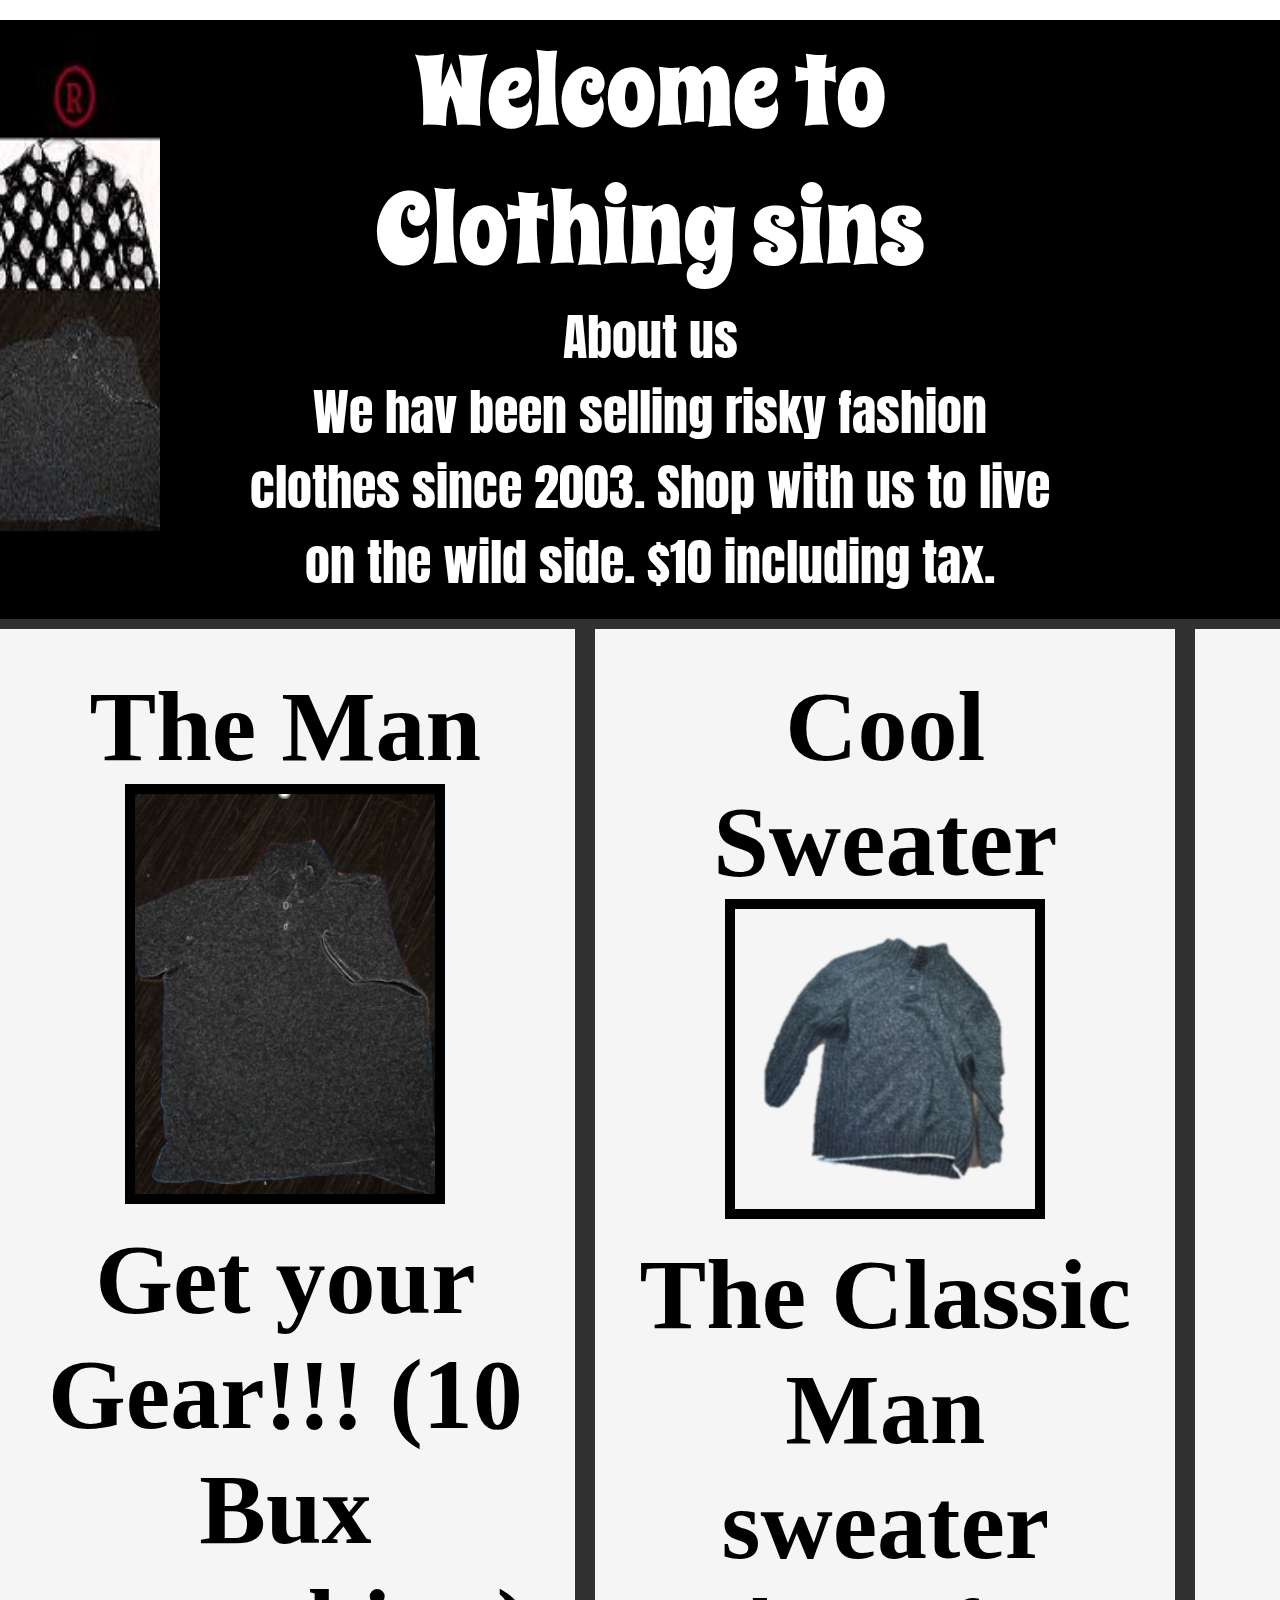
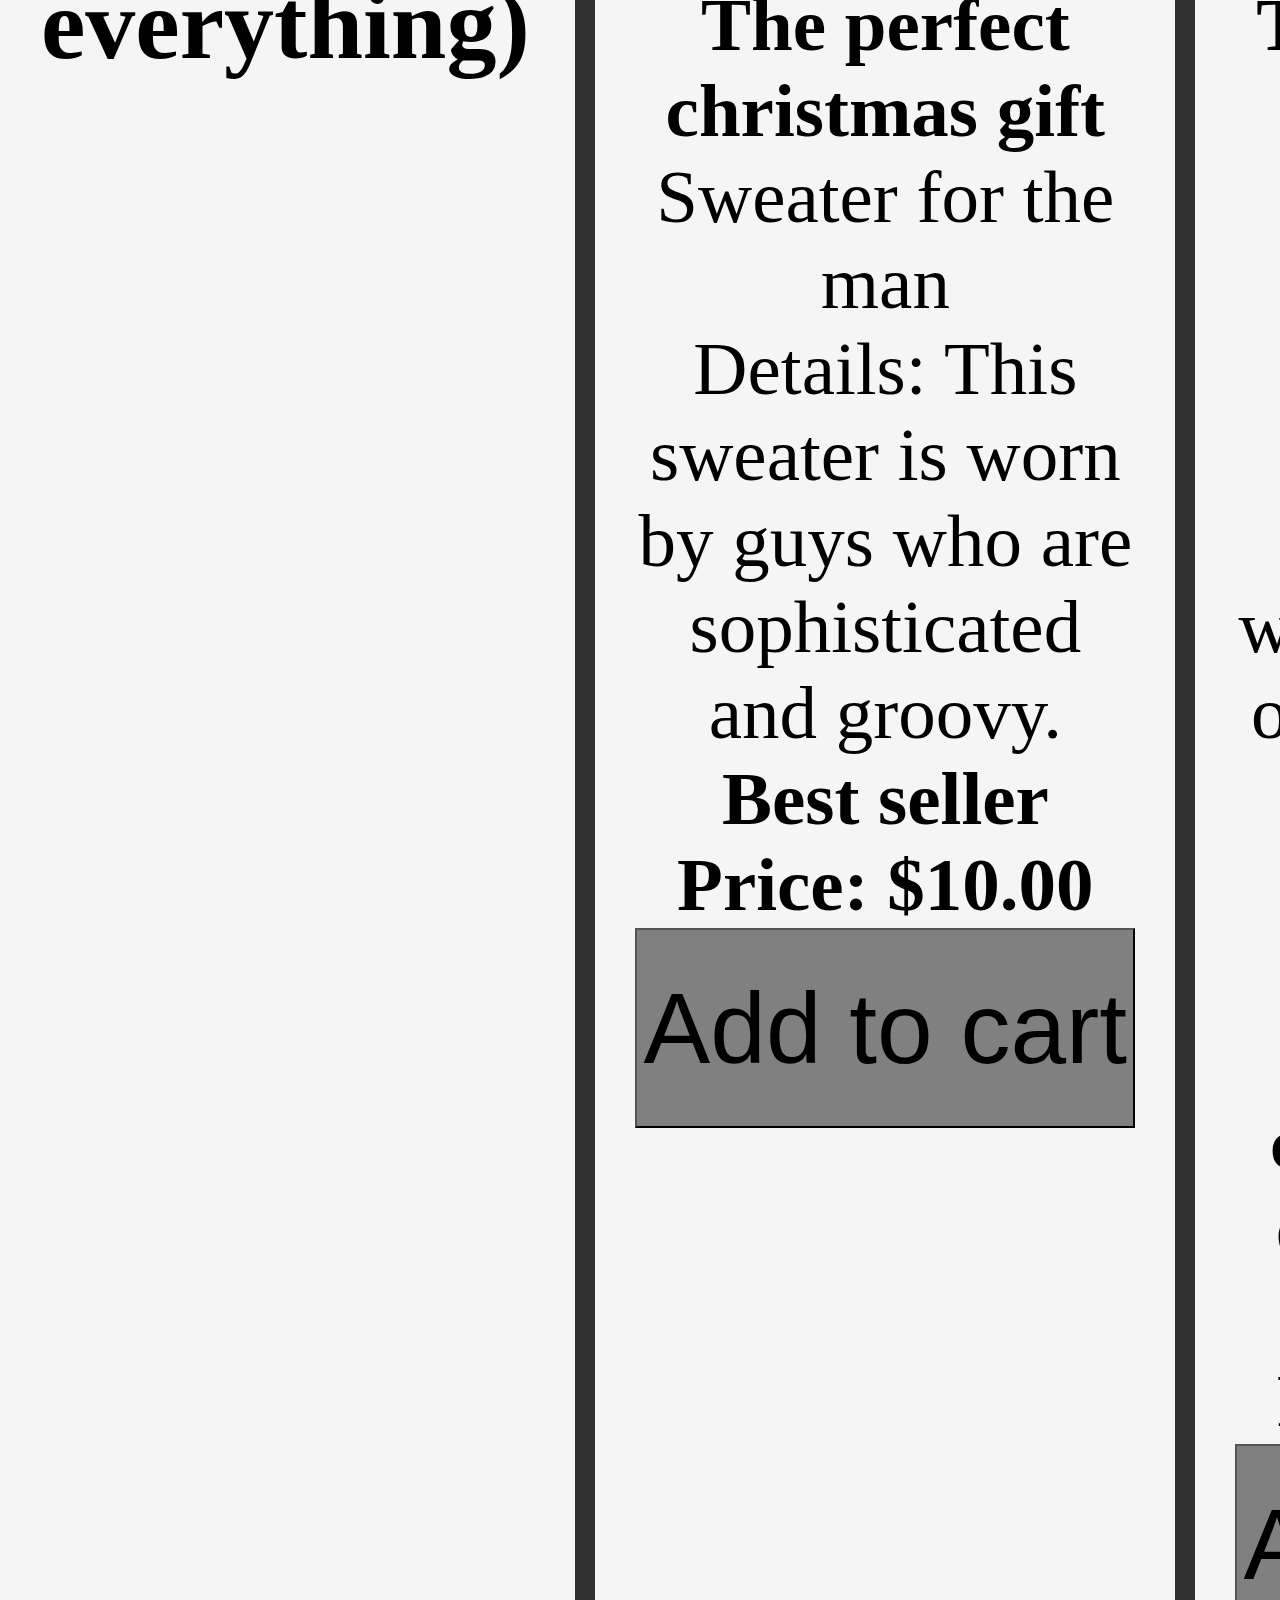
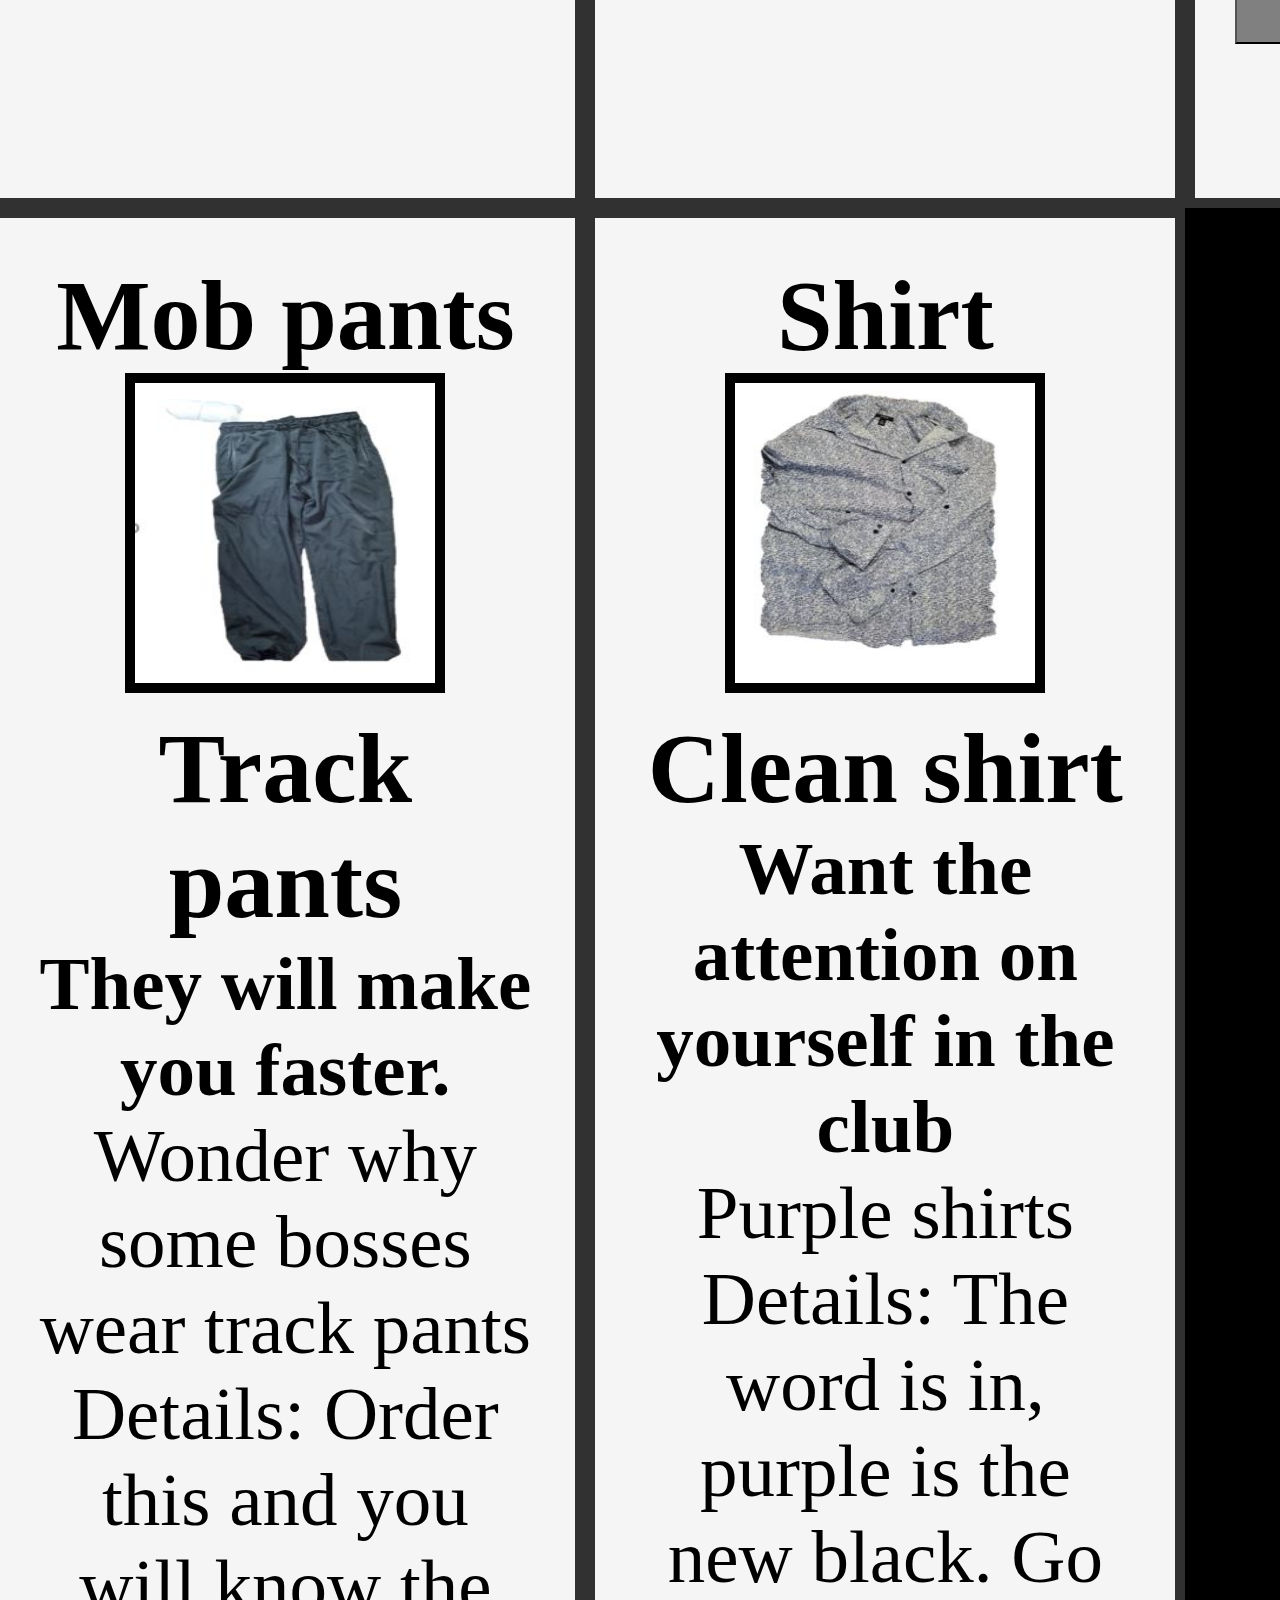
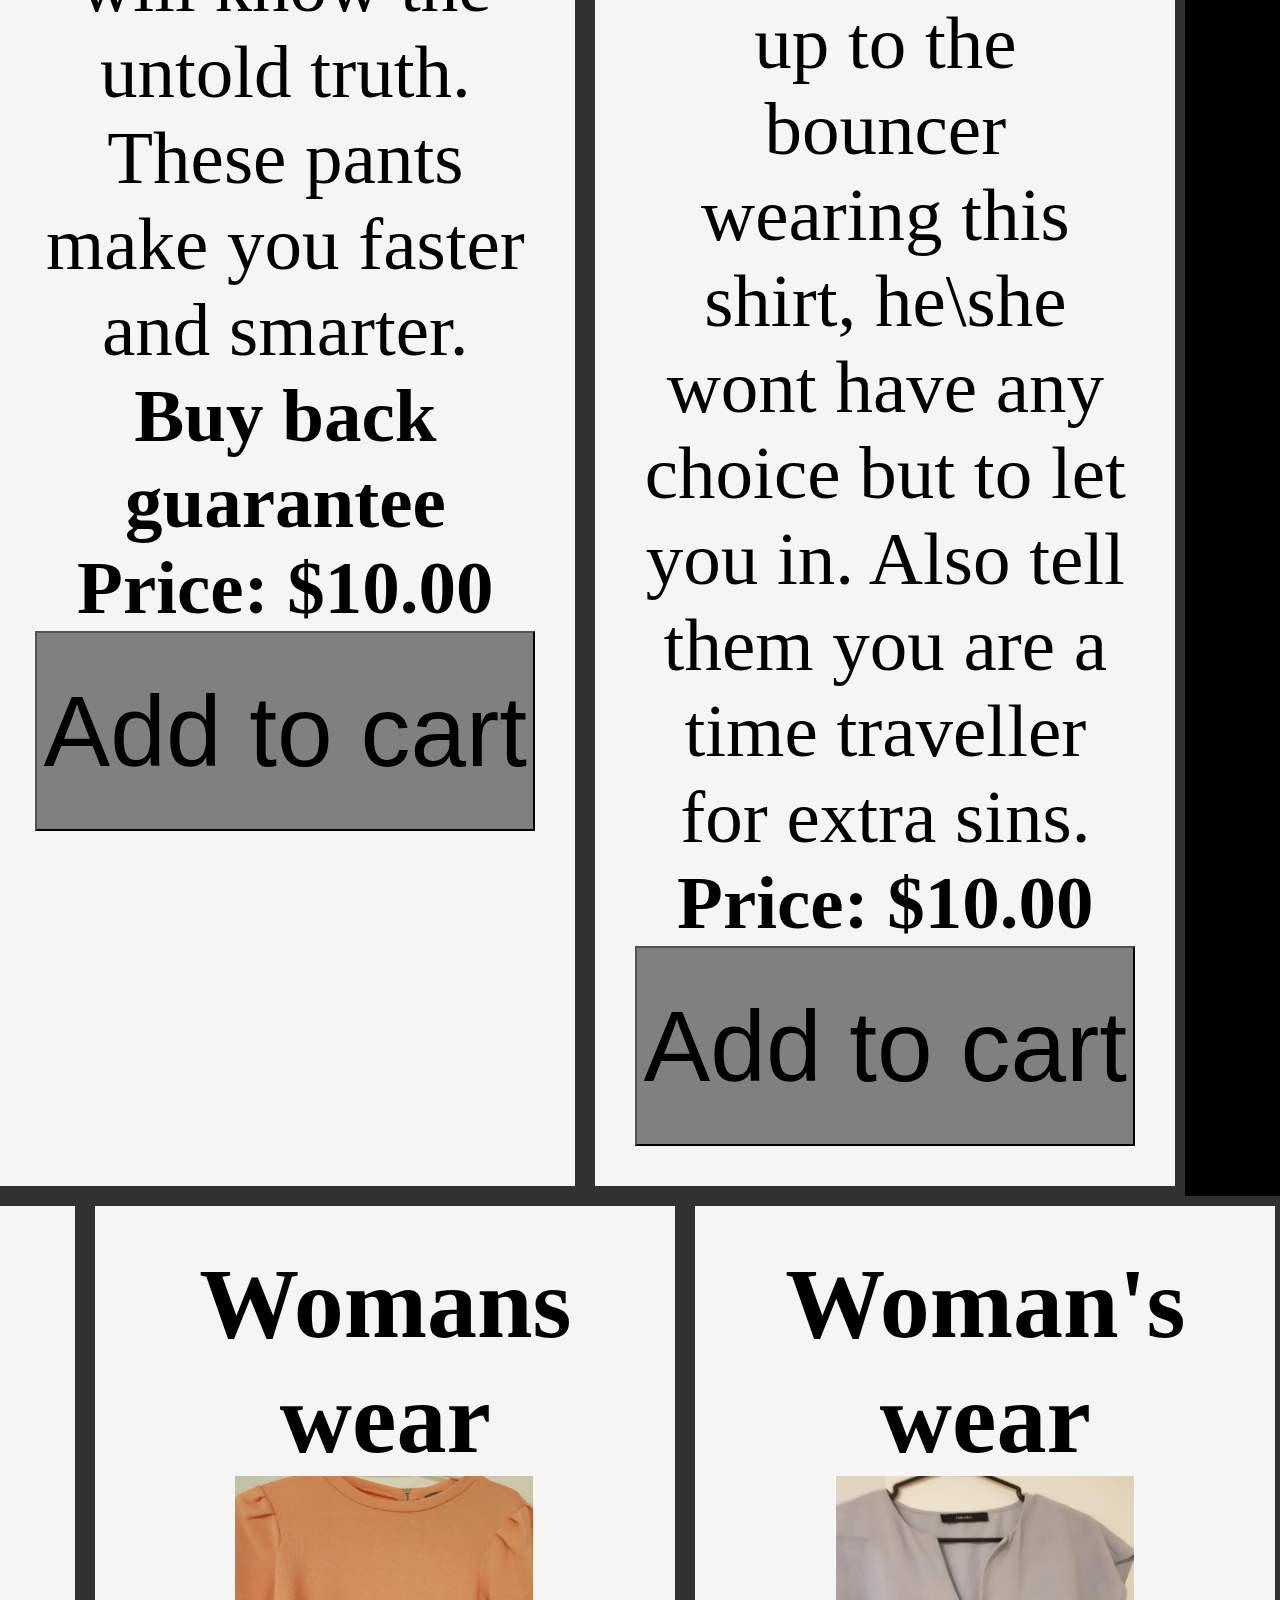
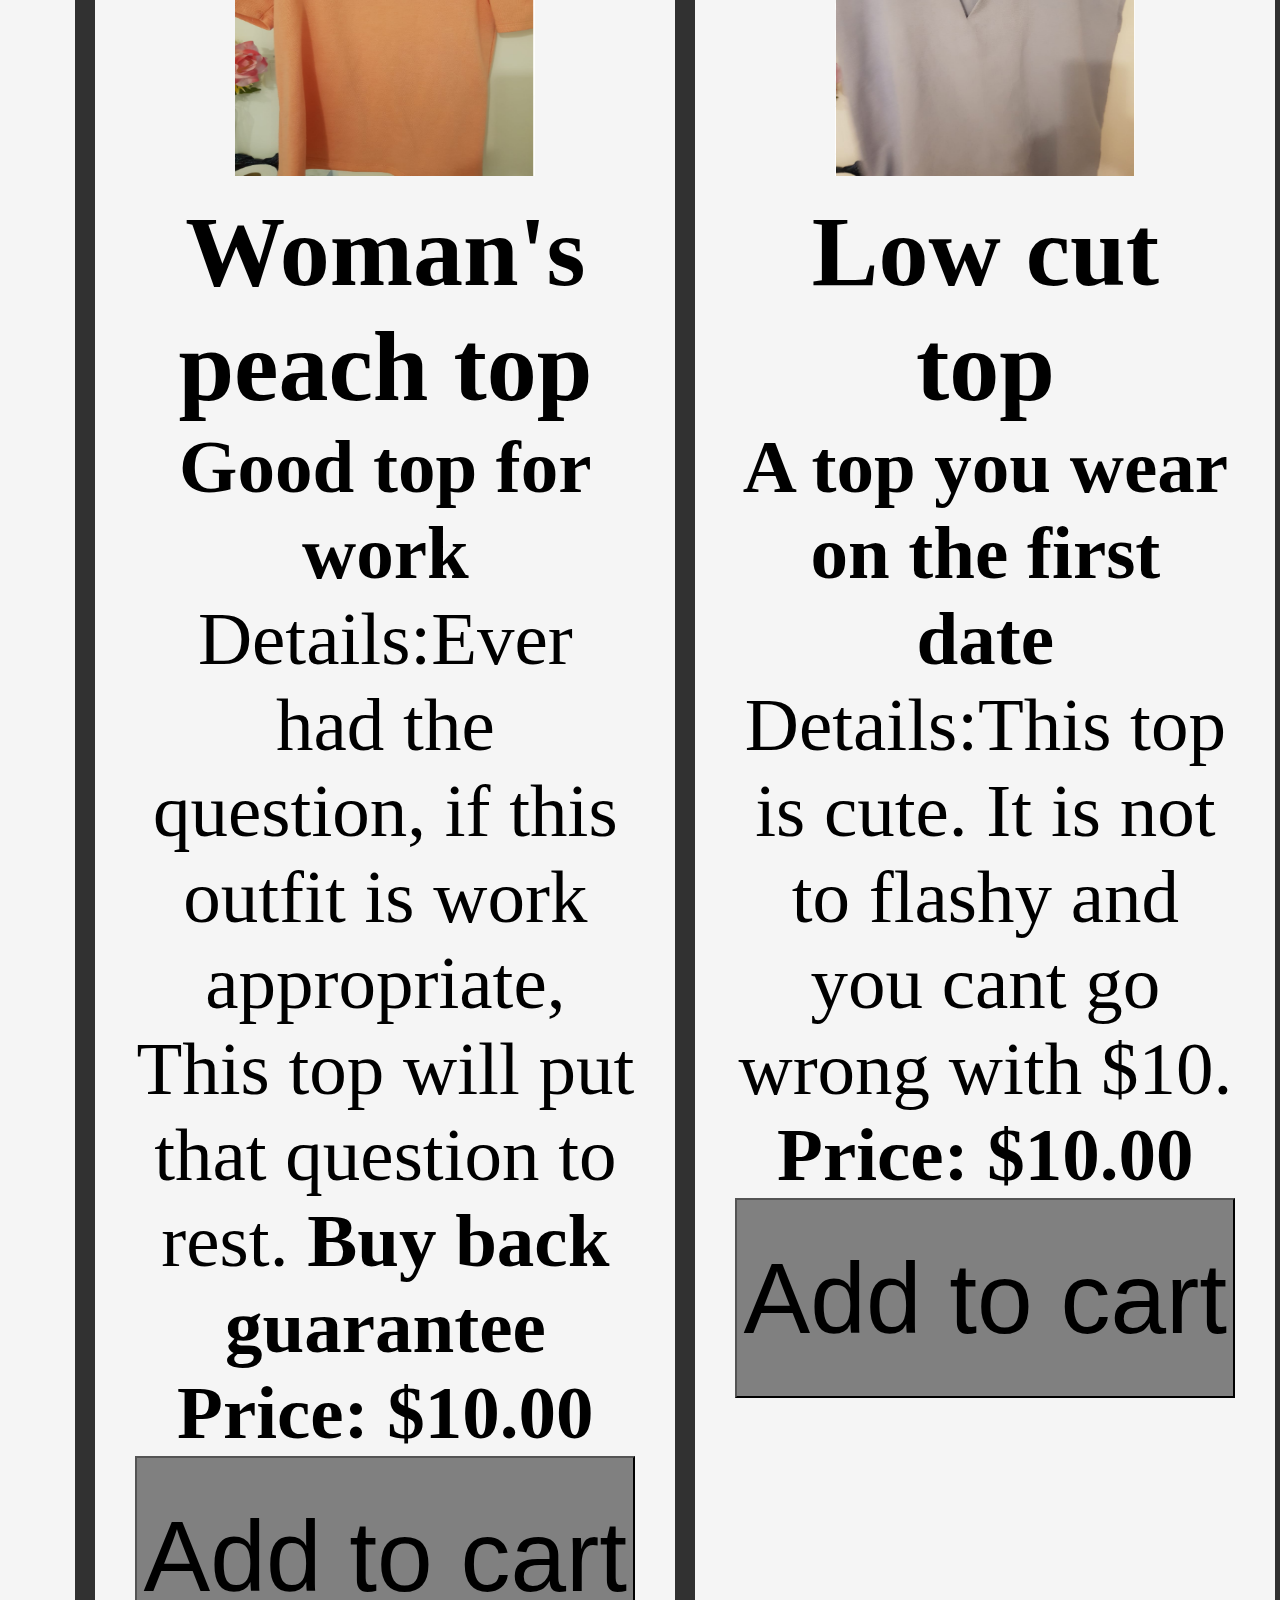
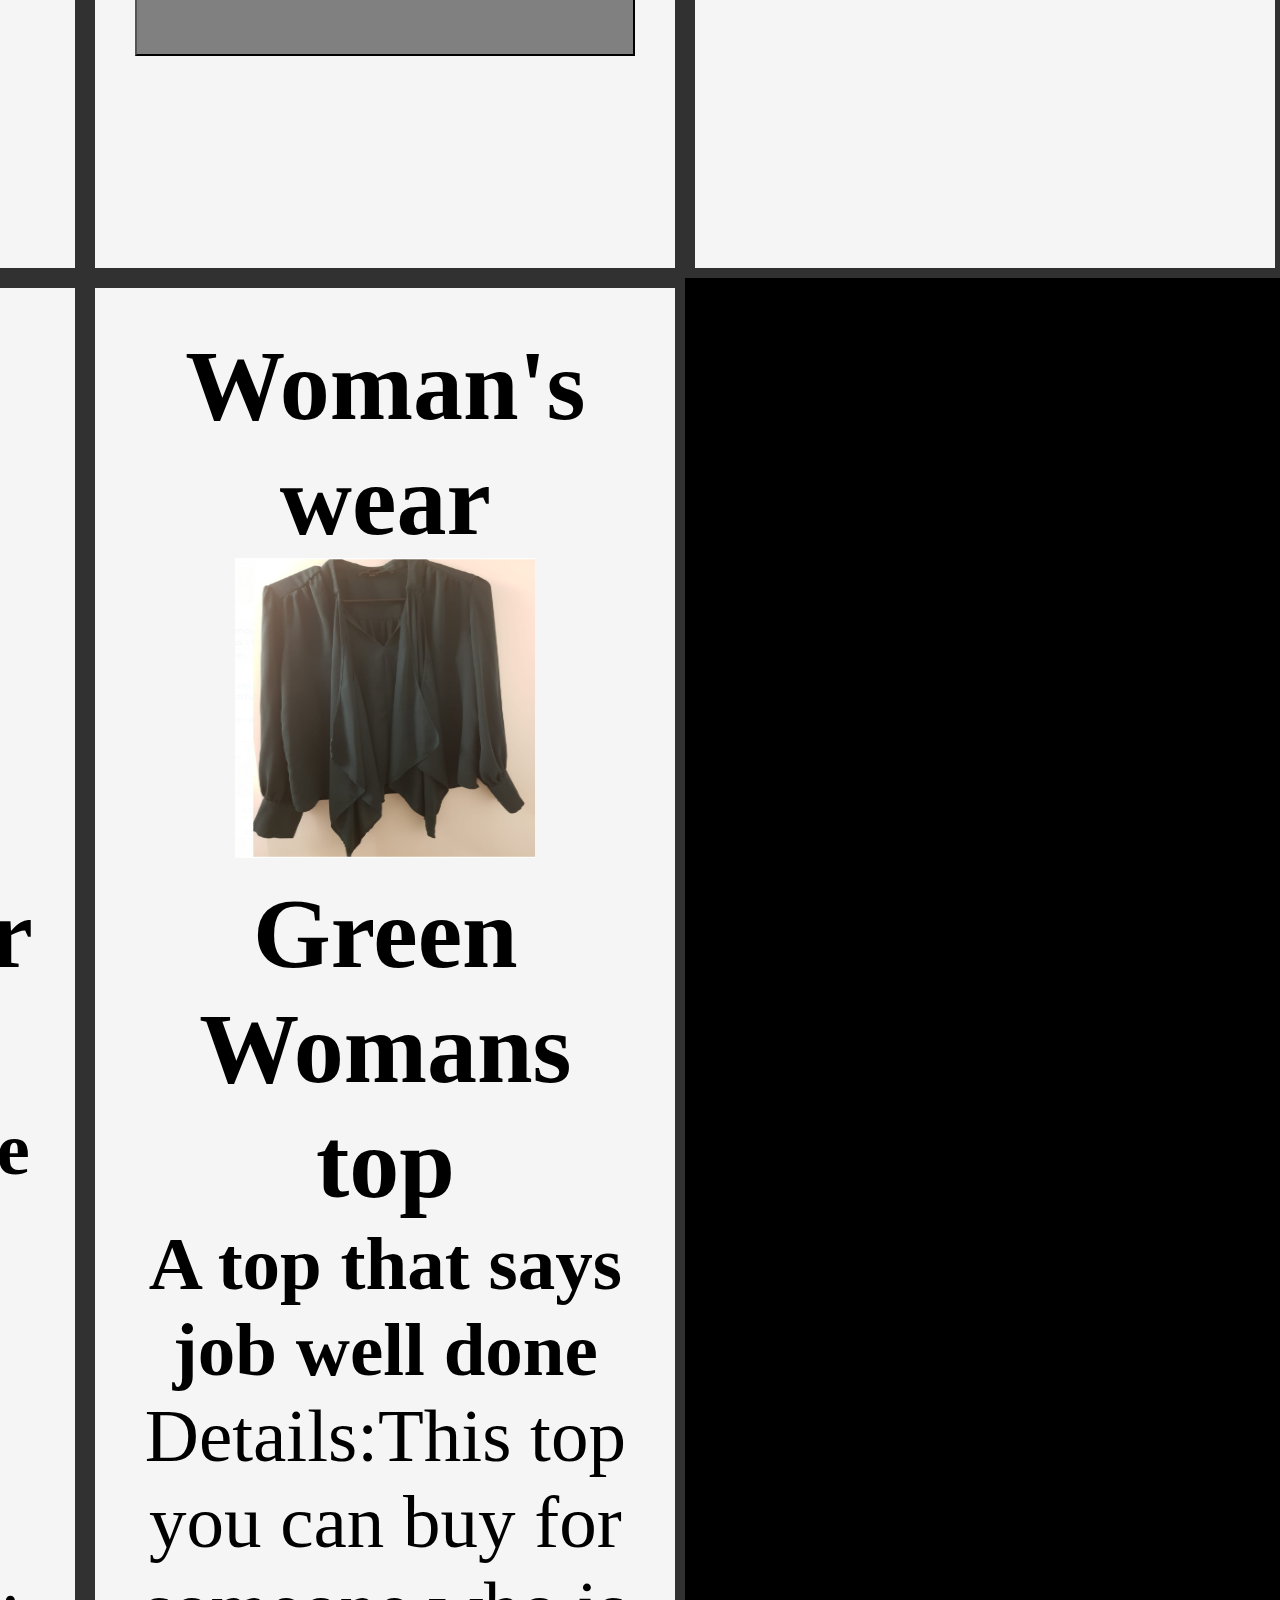
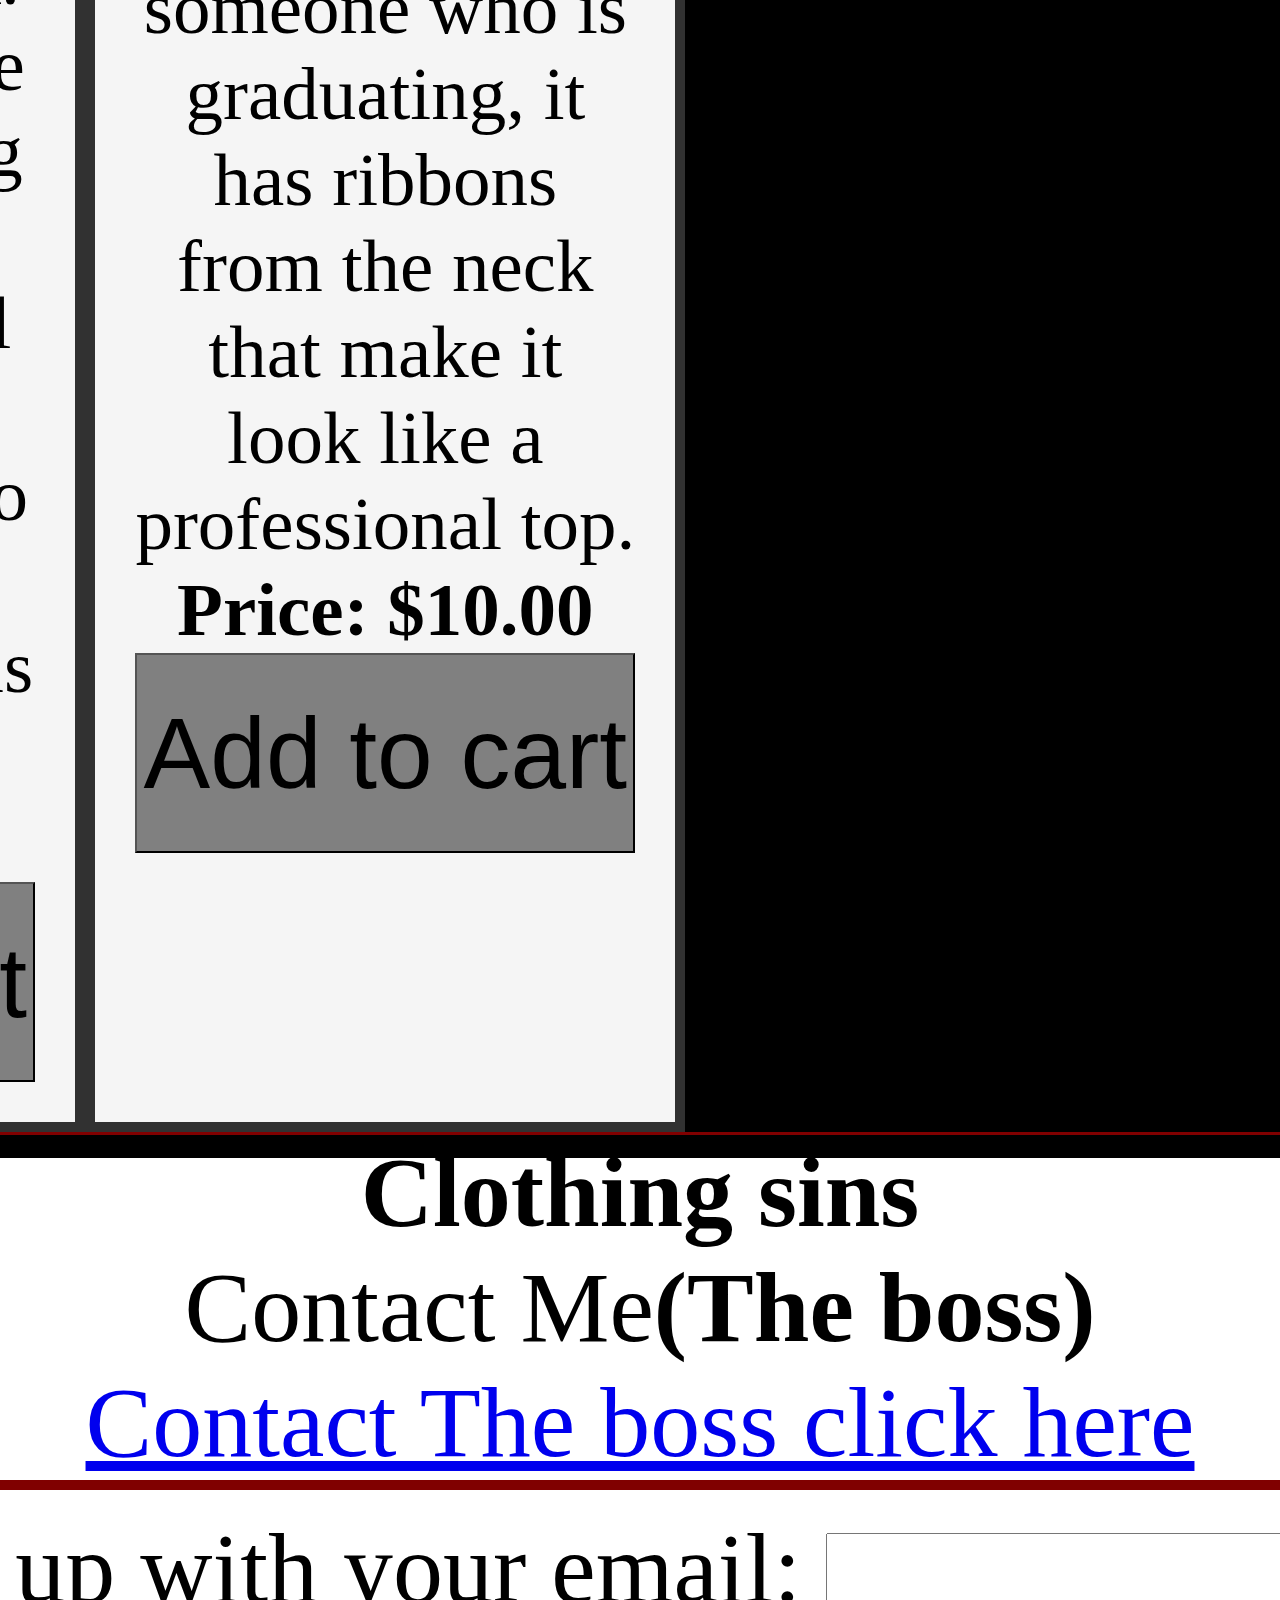
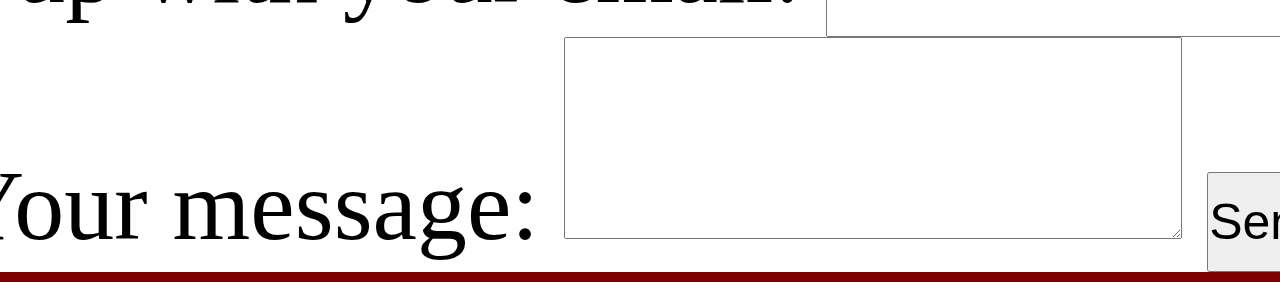
==== index.html @ 2257ea9b "Add files via upload" ====
<!DOCTYPE html>
<html>
  <head>
    <meta charset="utf-8" />
    <title>WEB222 Store</title>
    <link rel="stylesheet" href="style.css" />
    <script src="script.js"></script>
  </head>

  <div id="whole-container">
    <div id="content-wrap">
      <div id="big_wrapper">
        <div class="flex-container">
          <div class="one">
            <img src="images/logo.png" alt="logo" style="width: 700px;height: 500px;" />
          </div>
          <div id="topheader">
            <h1>Welcome to Clothing sins</h1>

            <p id="aboutus">
              About us<br />
              We hav been selling risky fashion clothes since 2003. Shop with us to live on the wild
              side. $10 including tax.
            </p>
          </div>

          <div class="Contact">
            <a
              class="contact"
              href="contact.html"
              style="font-size: 100px; background-color: grey; border-radius: 10%;"
              >Contact</a
            >
          </div>
        </div>

        <main>
          <nav id="side_menu">
            <ul>
              <li>
                <button
                  style=" width: 500px; height: 200px; background-color: grey; font-size: 100px;"
                  onclick="product(men)"
                >
                  Men
                </button>
              </li>

              <li>
                <button
                  style=" width: 500px; height: 200px; background-color: grey; font-size: 100px;"
                  onclick="product(Woman)"
                >
                  Woman
                </button>
              </li>

              <li>
                <button
                  style=" width: 500px; height: 200px; background-color: grey; font-size: 100px;"
                  onclick="showall()"
                >
                  All
                </button>
              </li>
            </ul>
          </nav>

          <div id="men" class="products">
            <div class="grid-container">
              <div class="grid-item">
                <h5>The Man</h5>
                <img
                  src="images/men.PNG"
                  alt="Man-logo"
                  style="width: 300px;height: 400px; border: black solid 10px "
                />
                <h5>Get your Gear!!! (10 Bux everything)</h5>
              </div>
              <div class="grid-item">
                <h5>Cool Sweater</h5>
                <img
                  src="images/sweater.jpeg.png"
                  alt="sweater"
                  style="width: 300px;height: 300px;  border: black solid 10px"
                />
                <h5>The Classic Man sweater</h5>
                <p><b>The perfect christmas gift</b></p>
                Sweater for the man <br />
                Details: This sweater is worn by guys who are sophisticated and groovy. <br /><b>
                  Best seller</b
                >
                <b>Price: $10.00 </b>
                <input
                  type="button"
                  value="Add to cart"
                  style=" width: 500px; height: 200px; background-color: grey; font-size: 100px;"
                />

                <script></script>
              </div>

              <div class="grid-item">
                <h5>Invisible Shorts</h5>
                <img
                  src="images/invisible.png"
                  alt="shorts"
                  style="width: 300px;height: 300px; border: black solid 10px"
                />
                <h5>The invisible look</h5>
                <p><b>The Army 101 shorts</b></p>
                <br />
                Details: This pair of shorts are a perfect camouflage, wear this and no one will
                look at you.
                <br /><b
                  >Important: This is for a unique customer, not everyone can pull this off.
                </b>
                <b>Price: $10.00 </b>
                <input
                  type="button"
                  value="Add to cart"
                  style=" width: 500px; height: 200px; background-color: grey; font-size: 100px;"
                />
              </div>

              <div class="grid-item">
                <h5>Dad T-shirt</h5>
                <img
                  src="images/Dad.jpg"
                  alt="dad"
                  style="width: 300px;height: 300px; border: black solid 10px "
                />
                <h5>The Daily driver</h5>
                <p><b>We have clothing for everyone.</b></p>
                Mens polo shirt<br />
                Details: Buy this if you are a dad and want to look the part. This shirt goes well
                for meetings, on the golf course, race tracks, even daily shopping. You might want
                to get at least three pairs, cause chances are you will love them.
                <b>Price: $10.00 </b>
                <input
                  type="button"
                  value="Add to cart"
                  style=" width: 500px; height: 200px; background-color: grey; font-size: 100px;"
                />
              </div>

              <div class="grid-item">
                <h5>Mob pants</h5>
                <img
                  src="images/fast.JPG"
                  alt="pants"
                  style="width: 300px;height: 300px; border: black solid 10px "
                />
                <h5>Track pants</h5>
                <p><b>They will make you faster.</b></p>
                Wonder why some bosses wear track pants <br />
                Details: Order this and you will know the untold truth. These pants make you faster
                and smarter. <b>Buy back guarantee</b>
                <b>Price: $10.00 </b>
                <input
                  type="button"
                  value="Add to cart"
                  style=" width: 500px; height: 200px; background-color: grey; font-size: 100px;"
                />
              </div>

              <div class="grid-item">
                <h5>Shirt</h5>
                <img
                  src="images/Interesting.JPG"
                  alt="shirt"
                  style="width: 300px;height: 300px; border: black solid 10px "
                />
                <h5>Clean shirt</h5>
                <p><b>Want the attention on yourself in the club</b></p>
                Purple shirts<br />
                Details: The word is in, purple is the new black. Go up to the bouncer wearing this
                shirt, he\she wont have any choice but to let you in. Also tell them you are a time
                traveller for extra sins.
                <b>Price: $10.00 </b>
                <input
                  type="button"
                  value="Add to cart"
                  style=" width: 500px; height: 200px; background-color: grey; font-size: 100px;"
                />
              </div>
            </div>
          </div>

          <div id="Woman" class="products">
            <div class="grid-container">
              <div class="grid-item">
                <h5>Woman's wear</h5>
                <img src="images/woman.PNG" alt="woman-logo" style="width:300px;height: 300px;" />
                <p>Dresses and tops</p>
              </div>
              <div class="grid-item">
                <h5>Womans wear</h5>
                <img src="images/peach.PNG" alt="peaches" style="width: 300px;height: 300px; " />
                <h5>Woman's peach top</h5>
                <p><b>Good top for work</b></p>
                Details:Ever had the question, if this outfit is work appropriate, This top will put
                that question to rest. <b>Buy back guarantee</b>
                <b>Price: $10.00 </b>
                <input
                  type="button"
                  value="Add to cart"
                  style=" width: 500px; height: 200px; background-color: grey; font-size: 100px;"
                />
              </div>

              <div class="grid-item">
                <h5>Woman's wear</h5>
                <img src="images/hotdate.PNG" alt="hotdate" style="width: 300px; height: 300px;" />
                <h5>Low cut top</h5>
                <p><b>A top you wear on the first date</b></p>
                Details:This top is cute. It is not to flashy and you cant go wrong with $10.
                <b>Price: $10.00 </b>
                <input
                  type="button"
                  value="Add to cart"
                  style=" width: 500px; height: 200px; background-color: grey; font-size: 100px;"
                />
              </div>

              <div class="grid-item">
                <h5>Woman's wear</h5>
                <img
                  src="images/workappriate.PNG"
                  alt="work"
                  style="width: 300px;height: 300px; "
                />
                <h5>Work appropriate</h5>
                <p><b>Over clothes type sweater</b></p>
                Details:This is a perfect for an office accessory, or just going to the mall. It
                works with almost any color top. It is not the cutest thing but I believe you can
                make this work.
                <b>Price: $10 </b>
                <input
                  type="button"
                  value="Add to cart"
                  style=" width: 500px; height: 200px; background-color: grey; font-size: 100px;"
                />
              </div>
              <div class="grid-item">
                <h5>Woman's wear</h5>
                <img src="images/dog.PNG" alt="dog" style="width: 300px;height: 300px; " />
                <h5>Sweater for the park</h5>
                <p><b>Sweater for the everyday use</b></p>
                Details:This black sweater gives you the steve jobs look. If you are in the park or
                walking around, everybody will look at you differently. Also it is hair repellent,
                so it is pet friendly.
                <b>Price: $10.00 </b>
                <input
                  type="button"
                  value="Add to cart"
                  style=" width: 500px; height: 200px; background-color: grey; font-size: 100px;"
                />
              </div>
              <div class="grid-item">
                <h5>Woman's wear</h5>
                <img
                  src="images/graduation.PNG"
                  alt="graduation"
                  style="width: 300px;height: 300px; "
                />
                <h5>Green Womans top</h5>
                <p><b>A top that says job well done</b></p>
                Details:This top you can buy for someone who is graduating, it has ribbons from the
                neck that make it look like a professional top.
                <b>Price: $10.00 </b>
                <input
                  type="button"
                  value="Add to cart"
                  style=" width: 500px; height: 200px; background-color: grey; font-size: 100px;"
                />
              </div>
            </div>
          </div>
        </main>

        <footer id="foot">
          <p class="foot"></p>
          <p><b>Clothing sins </b></p>
          Contact Me<b>(The boss)</b>

          <div class="Contact">
            <a class="contact" href="contact.html" style="font-size: 100px;"
              >Contact The boss click here
            </a>
          </div>

          <form action="https://formspree.io/xrgaboja" method="POST" id="forms">
            <h2>Sign up</h2>
            <label>
              Sign up with your email:
              <input
                type="text"
                name="_replyto"
                style="width: auto; height: 100px; font-size: 50px;"
              />
            </label>
            <br />
            <label>
              Your message:
              <textarea id="message"></textarea>
            </label>
            <button type="submit" style="width: auto; height: 100px; font-size: 50px;">Send</button>
          </form>
        </footer>
      </div>
    </div>
  </div>
</html>
---- style.css ----
@import url('https://fonts.googleapis.com/css2?family=Anton&family=Montserrat:wght@100&family=Roboto+Mono:ital,wght@1,700&family=Spicy+Rice&display=swap');
@import url('https://colorhunt.co/palette/179675');
* {
  margin: 0px;
  padding: 0px;
  background-color: 179675;
}

h1 {
  font: 100px Spicy Rice;
  color: white;
}

h2 {
  font: bold 14px Anton;
  color: white;
}

#aboutus {
  font: 50px Anton;
  color: white;
}

.flex-container {
  display: flex;
  flex: 1;
  flex-wrap: wrap;
  background-color: black;
  padding-bottom: 20px;
}
.flex-container > div {
  text-align: center;
  line-height: 75px;
  font-size: 30px;
  font: bold Anton;
  flex: 1;
}
.side {
  background-color: 179675;
  border: 3px white;
  color: white;
  text-align: justify;
  border-radius: 12px;
  font: bold Anton;
}
.one {
  flex: 1;
  padding: 10px;
}
body {
  width: 100%;
  height: 100%;
  display: flex;
  flex-basis: auto;
}
#big_wrapper {
  max-width: 100%;
  margin: 20px 0px;
  flex-direction: row;
  flex: 1;
  border: 3px solid black;
  background-color: black;
}

header,
section,
footer,
nav,
article,
hgroup {
  display: block;
}
nav {
  width: 500px;
  float: left;
  font-size: 100px;
}

#side_menu li {
  display: list-item;
  color: black;
  list-style: none;
  padding: 10px;
  font: bold 100px anton;
  background-color: black;
  align-self: auto;
  border: 10px;
  width: 500px;
  padding-right: 20px;
  text-align: left;
}

.products {
  display: none;
}

.grid-container {
  display: grid;
  grid-template-columns: 1fr 1fr 1fr 1fr;
  background-color: black;
  padding-left: 100px;
}
.grid-item {
  background-color: whitesmoke;
  border: 10px solid rgba(0, 0, 0, 0.8);
  padding: 40px;
  font-size: 75px;
  text-align: center;
  font: bold Anton;
}
h5 {
  font-size: 100px;
  font-weight: 700;
  font: bold Anton;
}
h4 {
  font-size: 100px;
  font-weight: 700;

  font: bold Anton;
  background-color: grey;
  border: 3px white solid bold;
  border-radius: 5px;
}

#content-wrap {
  padding-bottom: 1.5em;
}

footer {
  bottom: 0;
  left: 0;
  position: static;

  width: 100%;
  font-size: 100px;
  z-index: -1;
}
body {
  display: flex;
  flex-direction: column;
  align-items: center;
  border-bottom: 10px old solid maroon;
}
p.foot {
  text-align: left;
}

form {
  border: 10px solid maroon;
}
#message {
  width: auto;
  height: 200px;
  font-size: 50px;
}
#foot {
  height: 20px;
  border-top: 3px solid maroon;
  text-align: center;
}

.complaints {
  width: 100%;
  height: 100%;
}

#contacts {
  height: 100%;
}
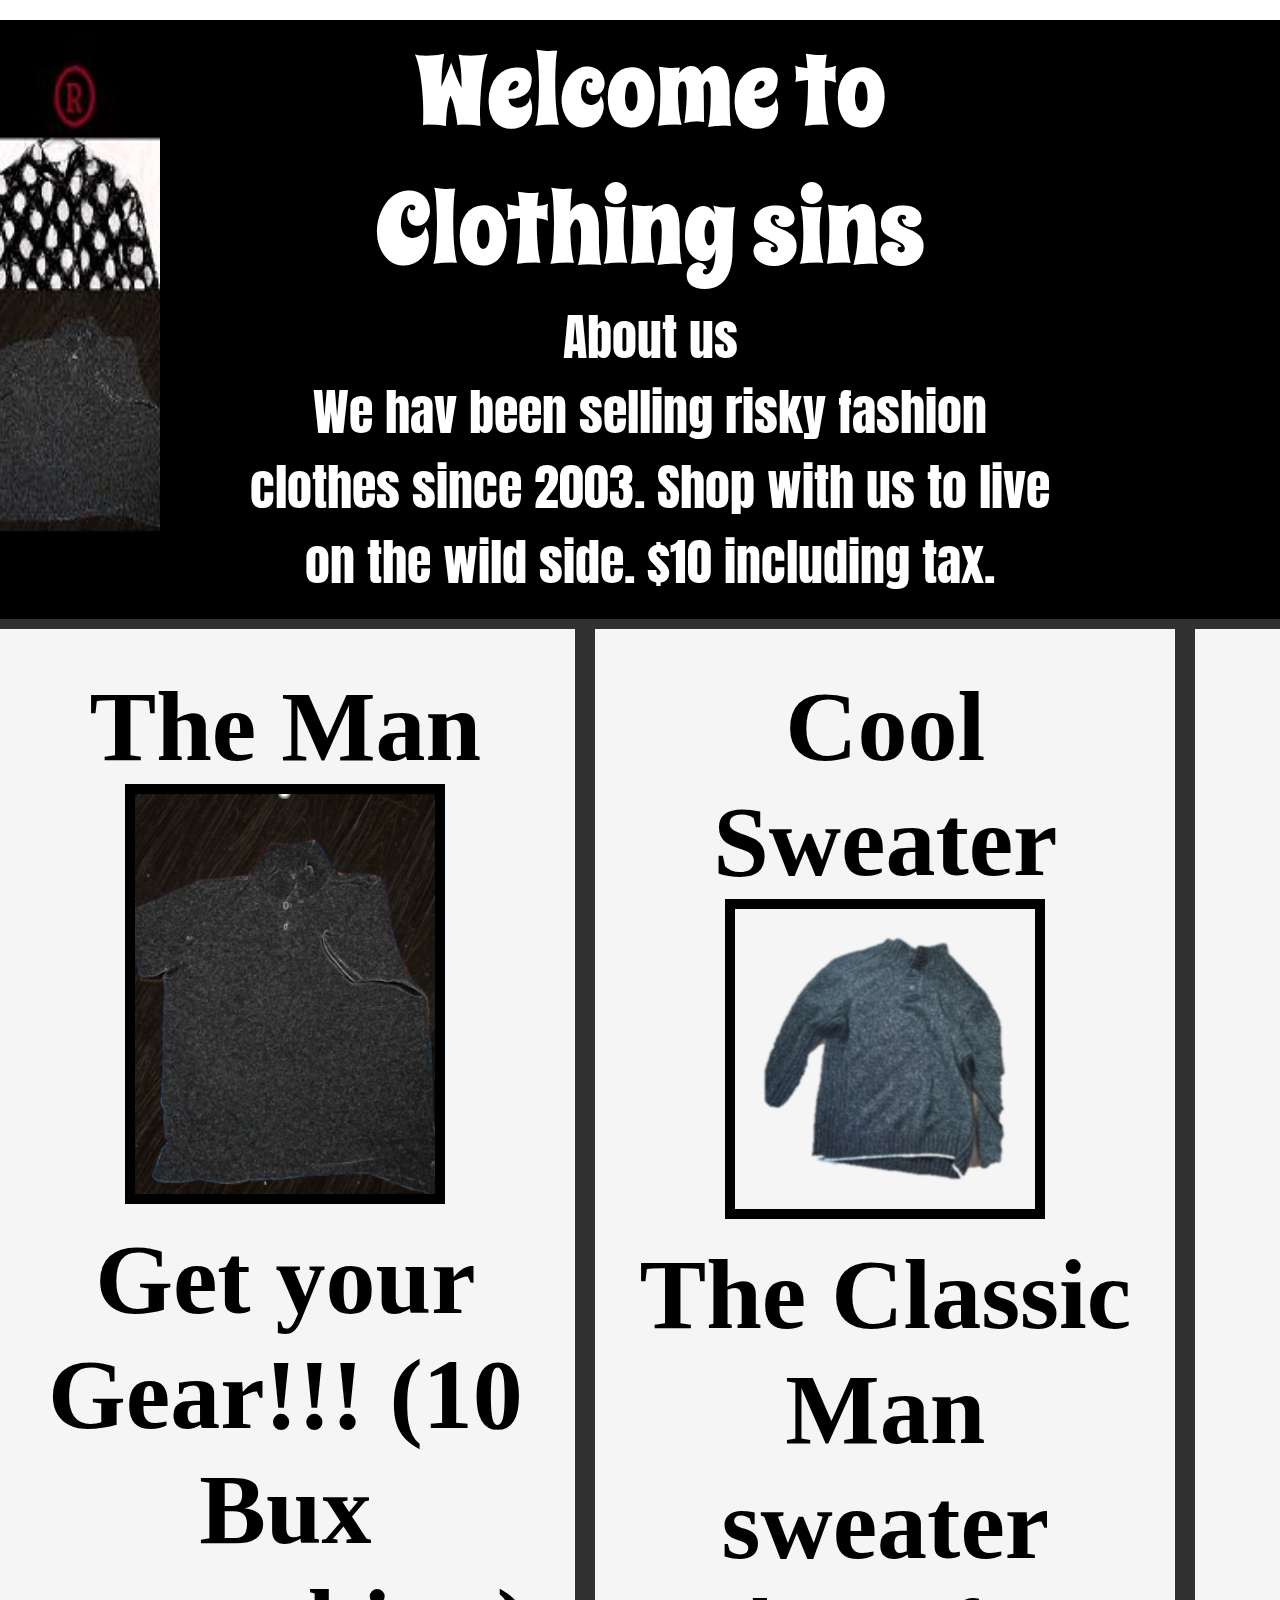
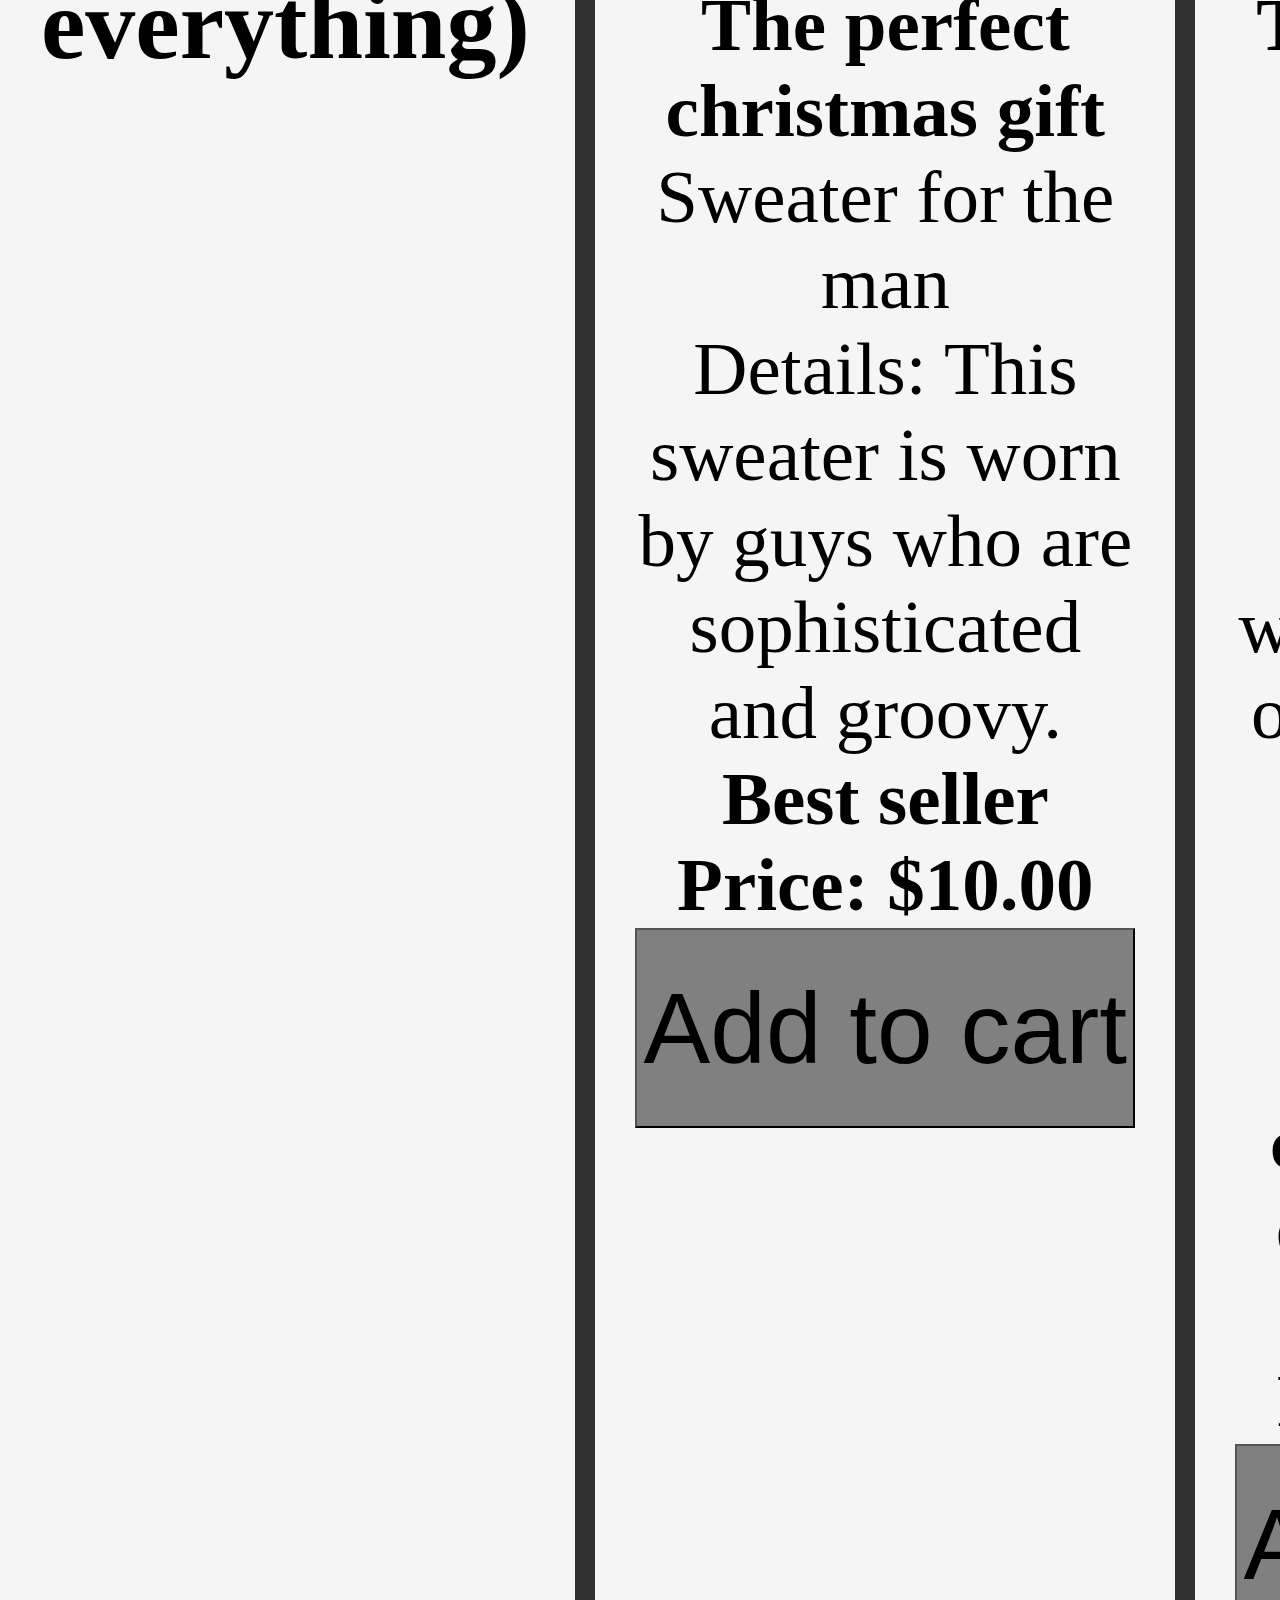
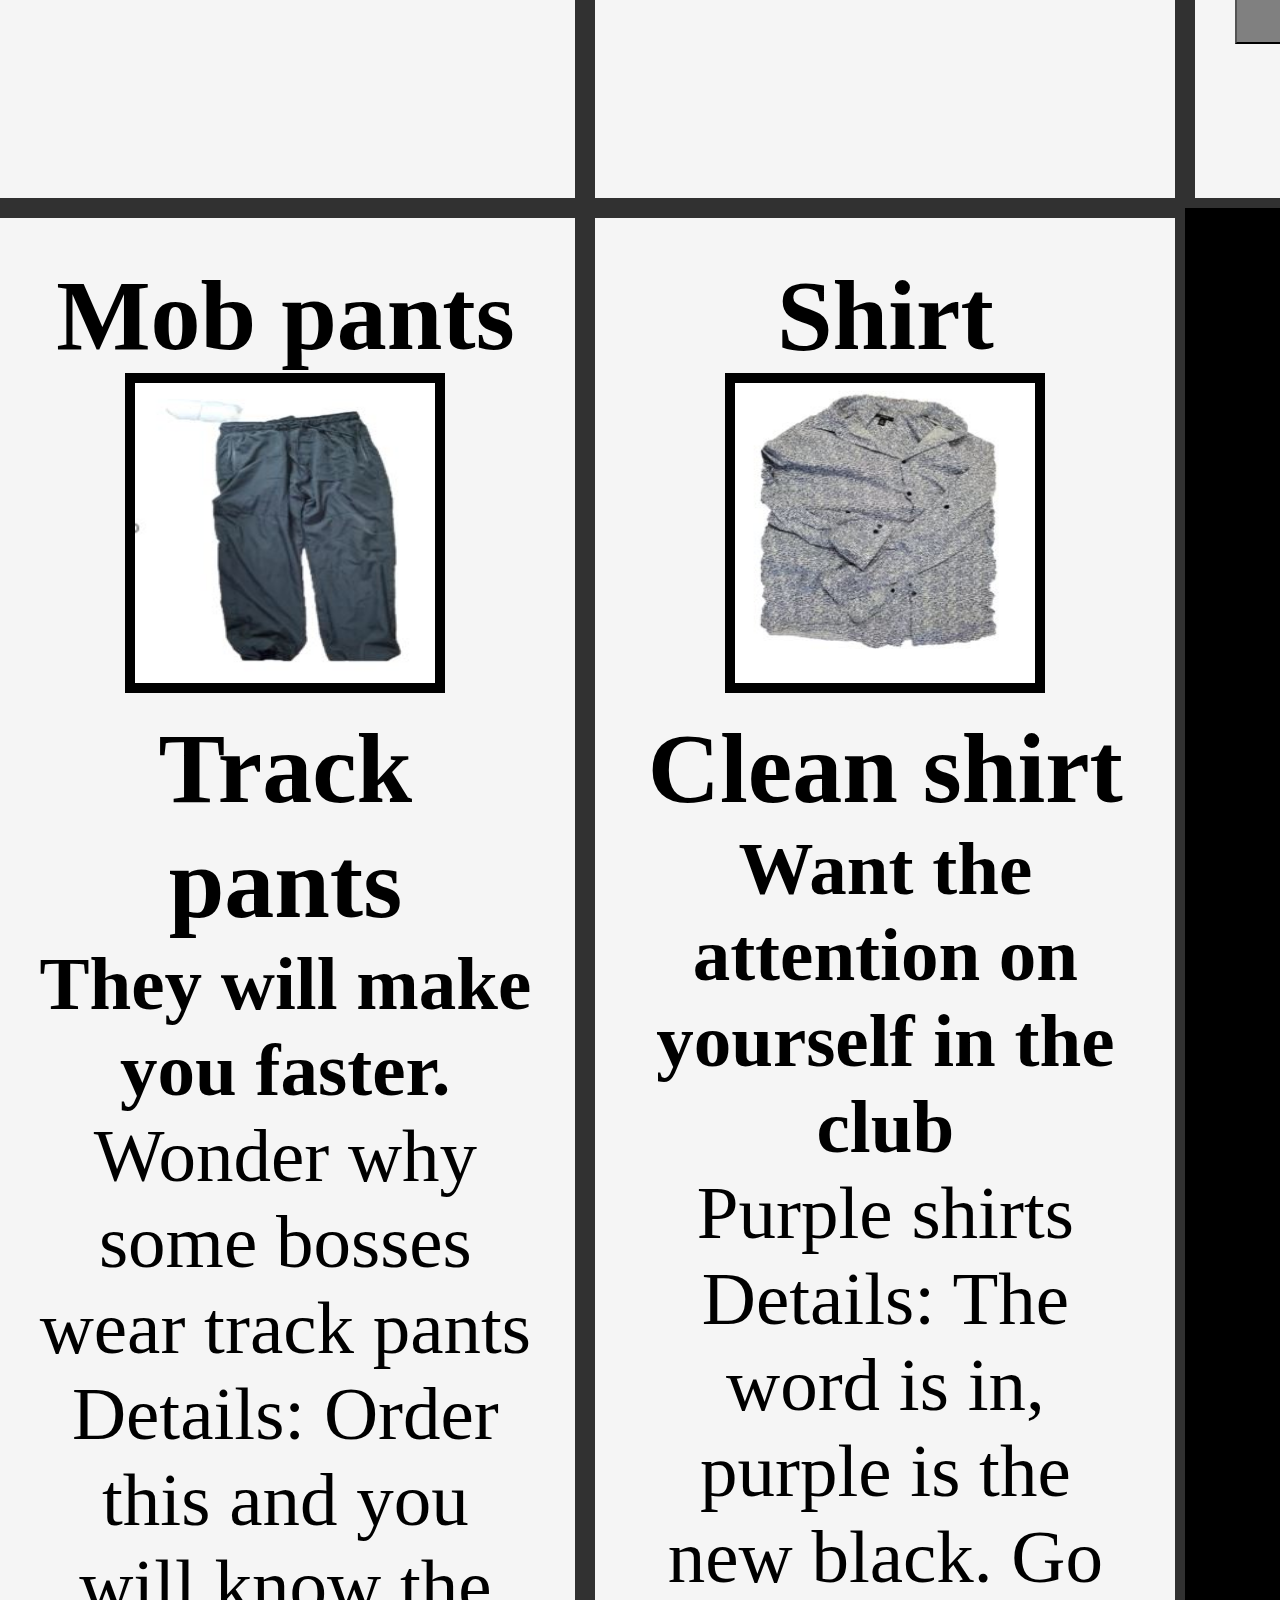
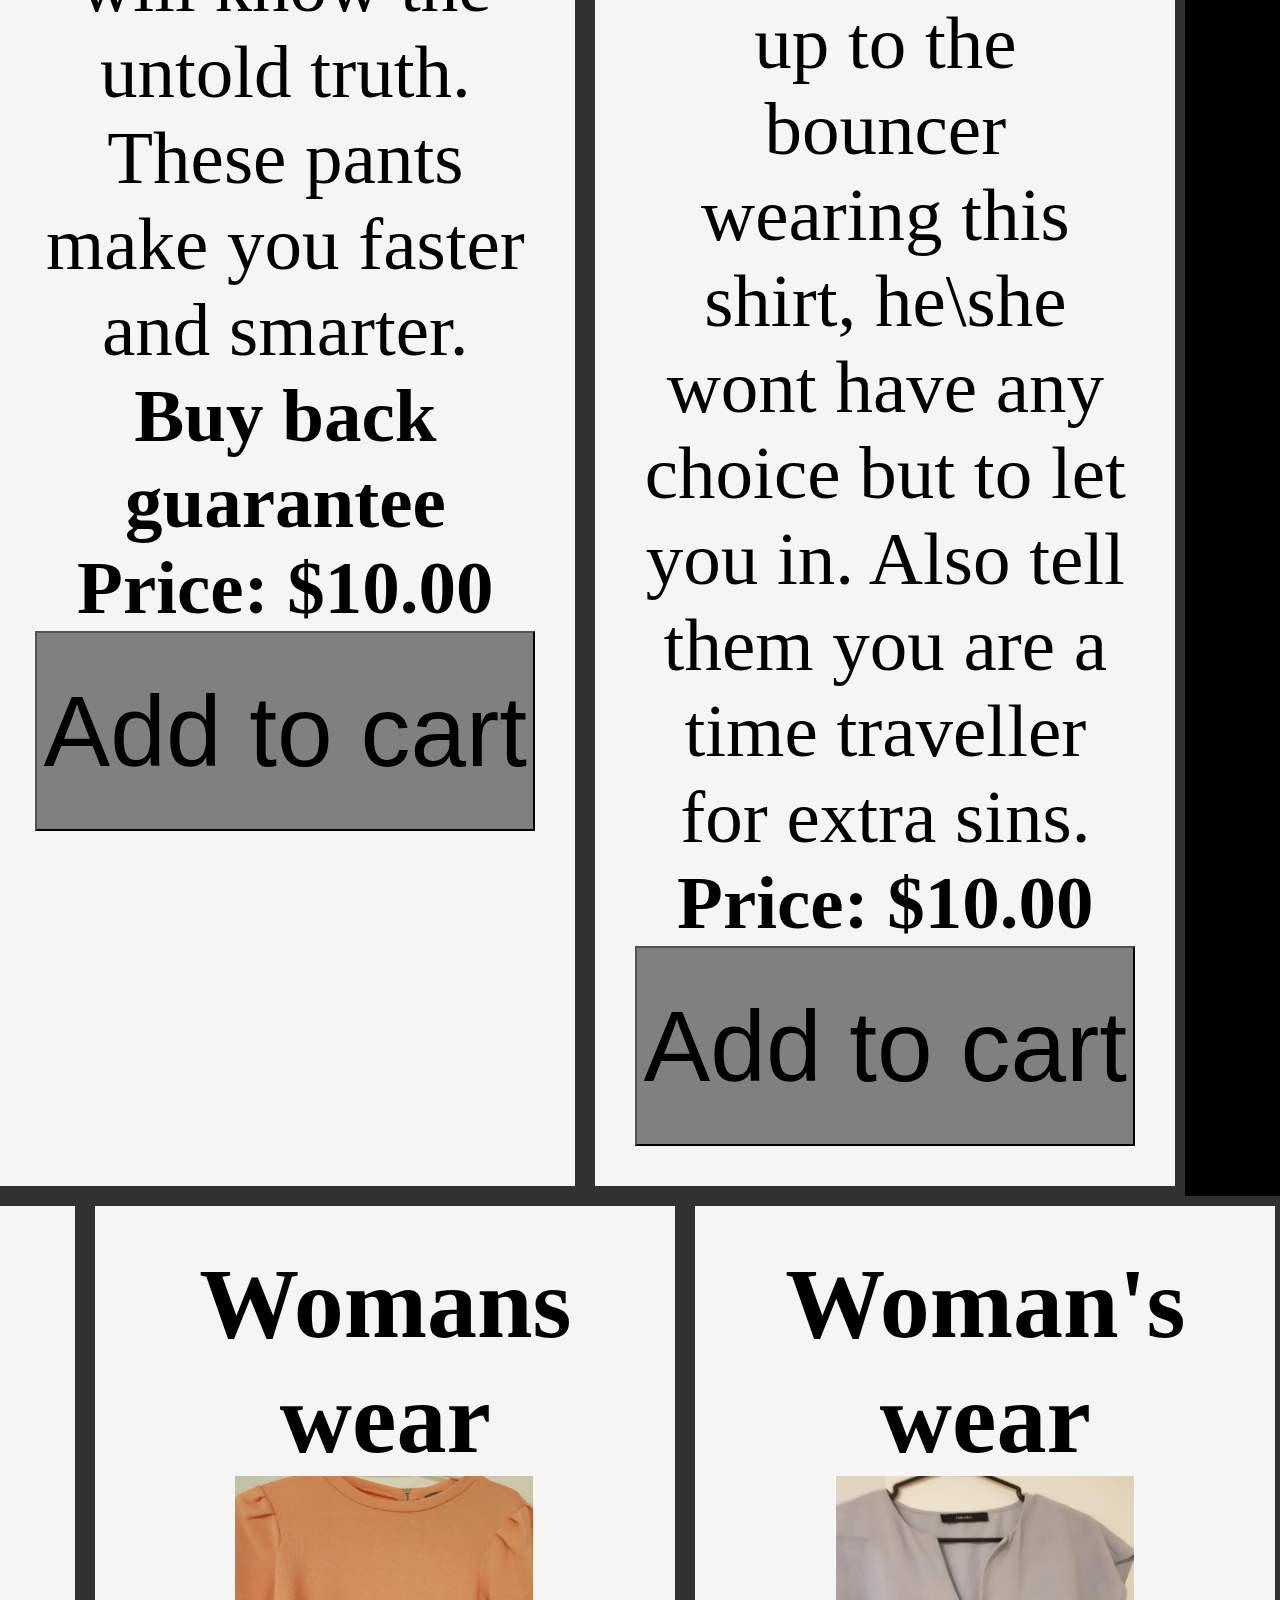
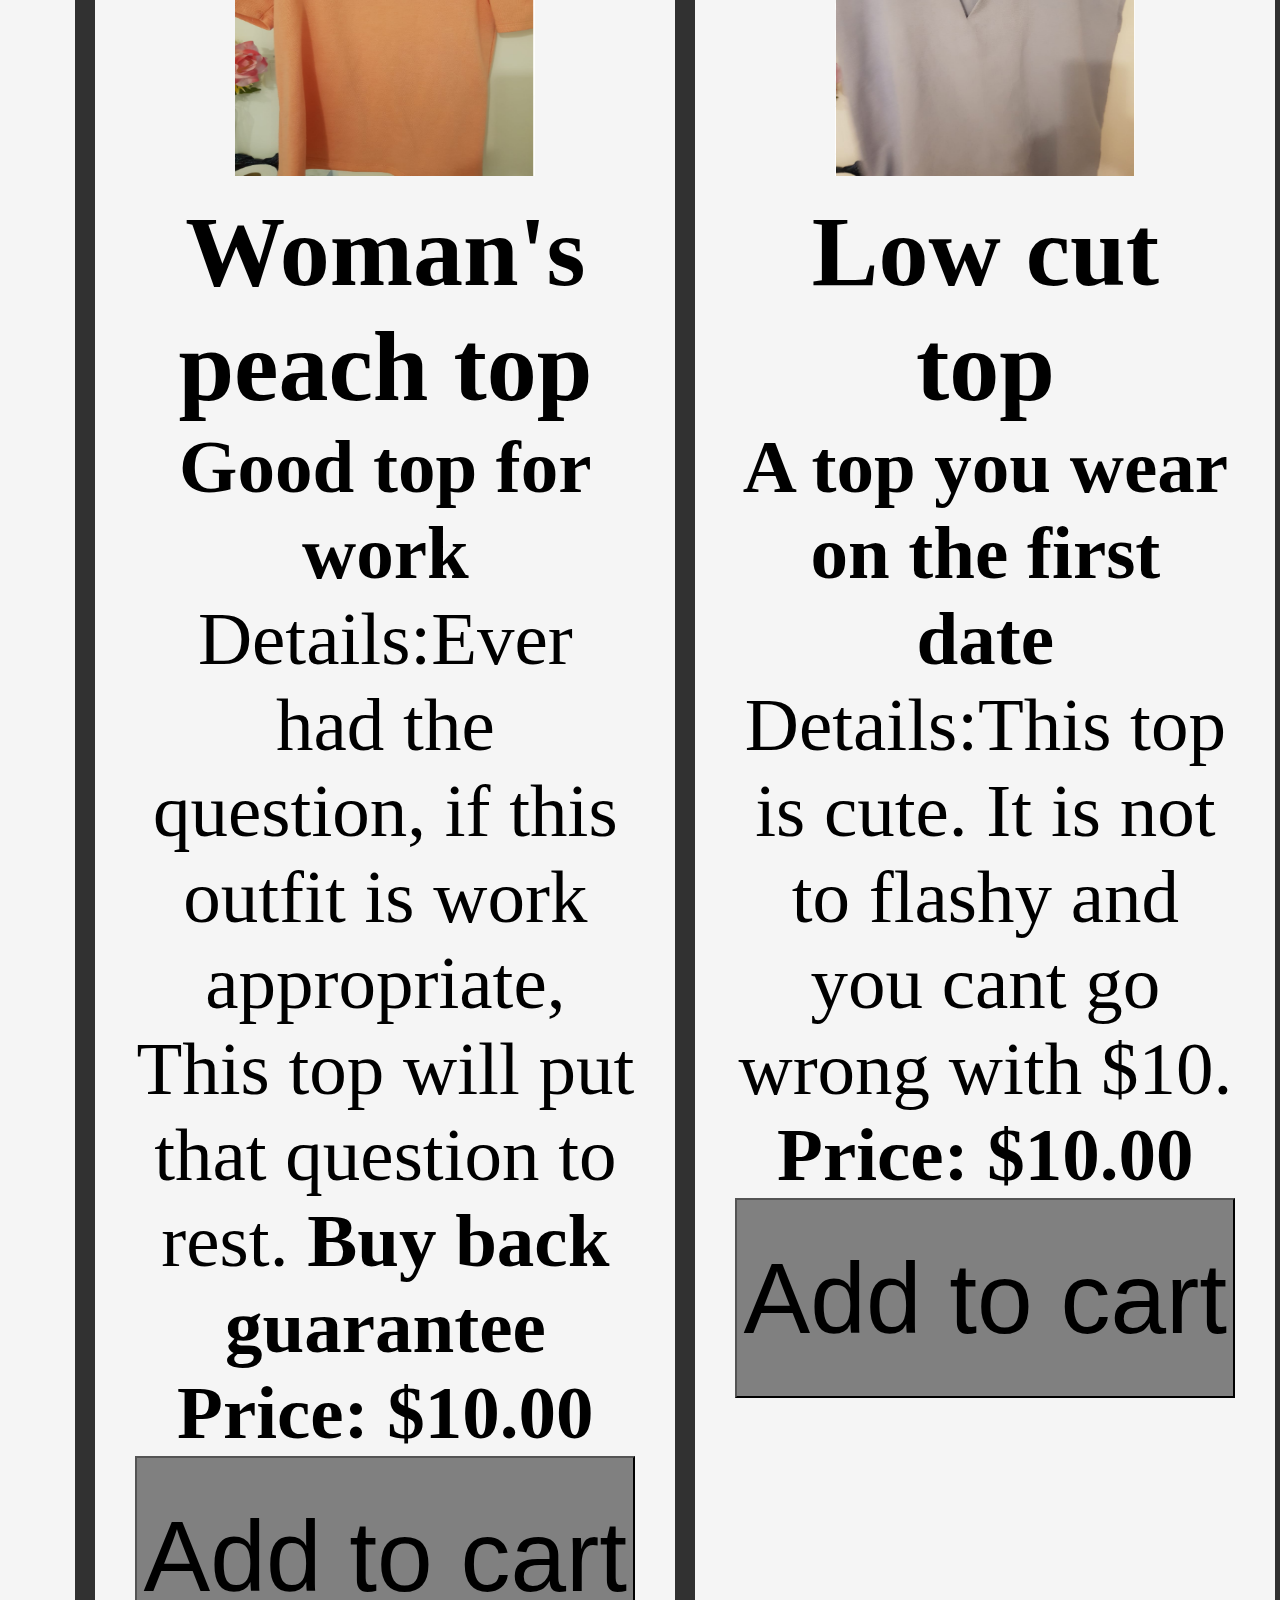
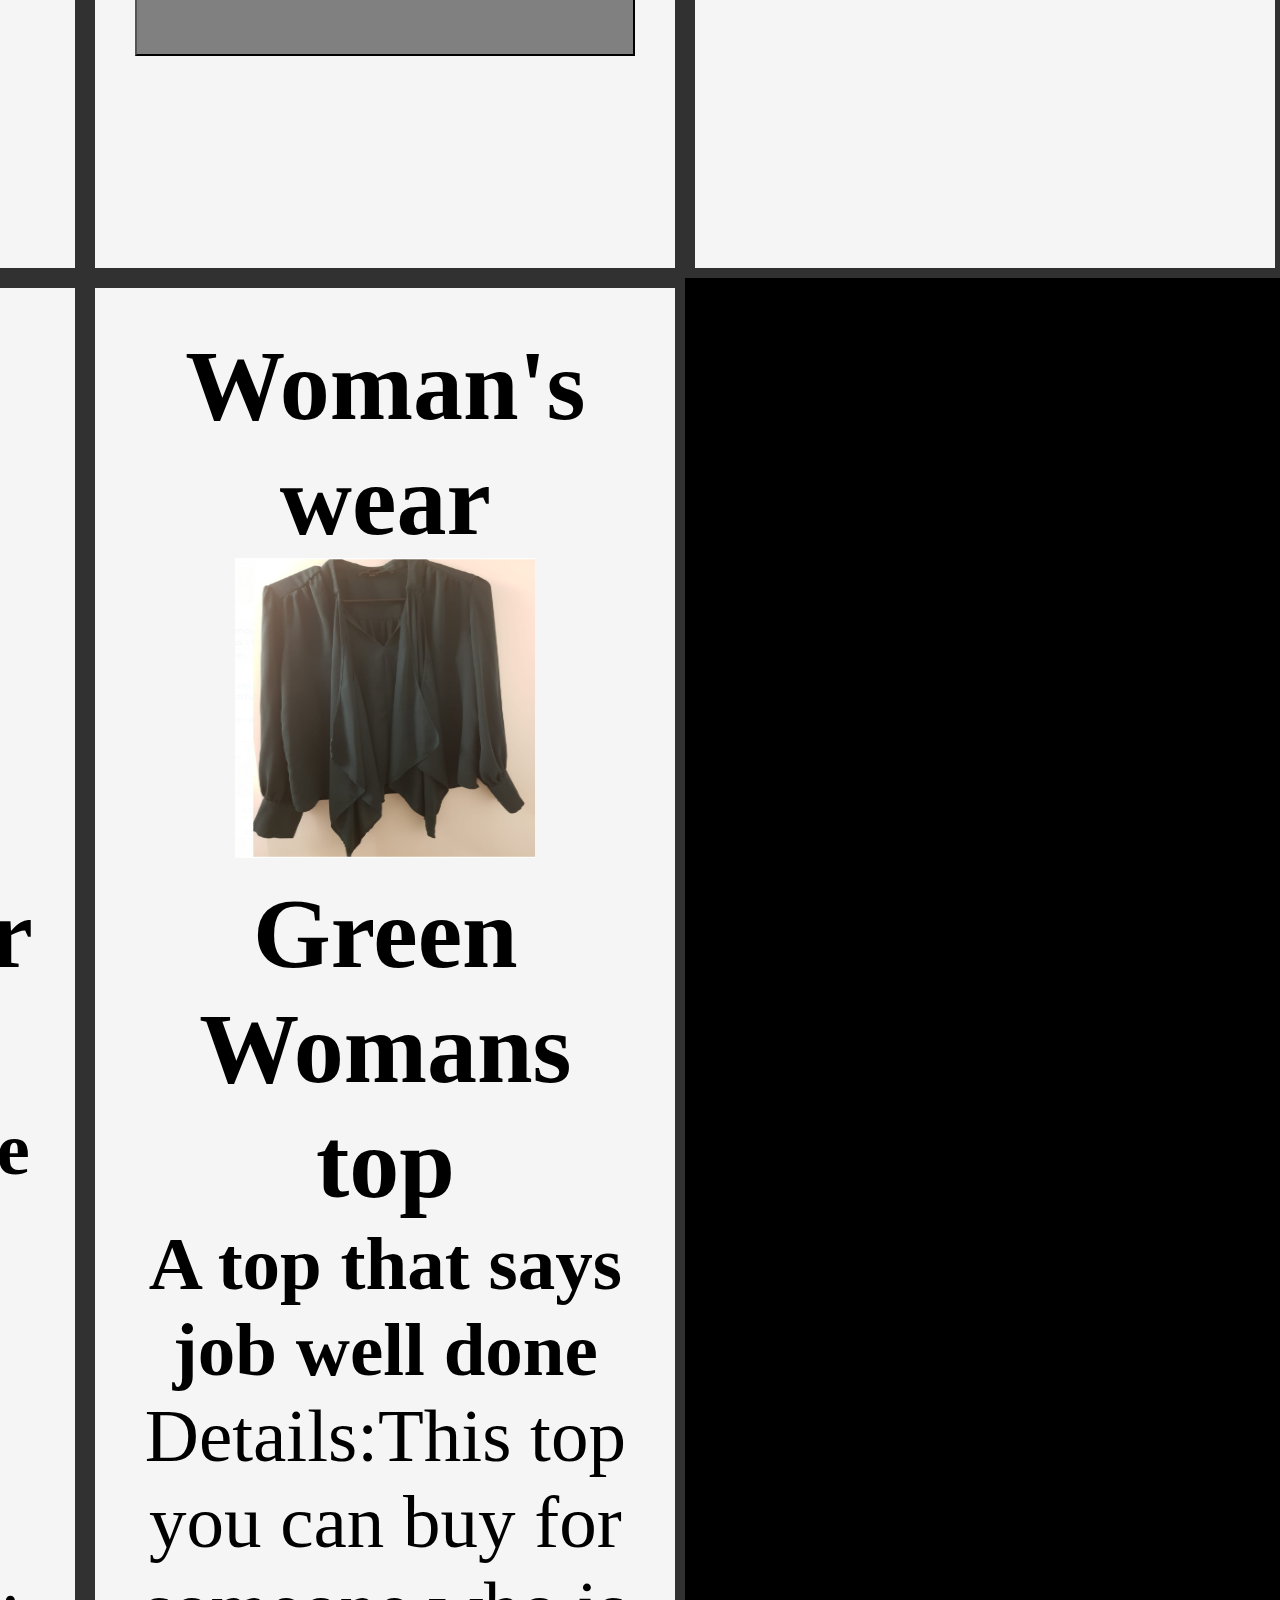
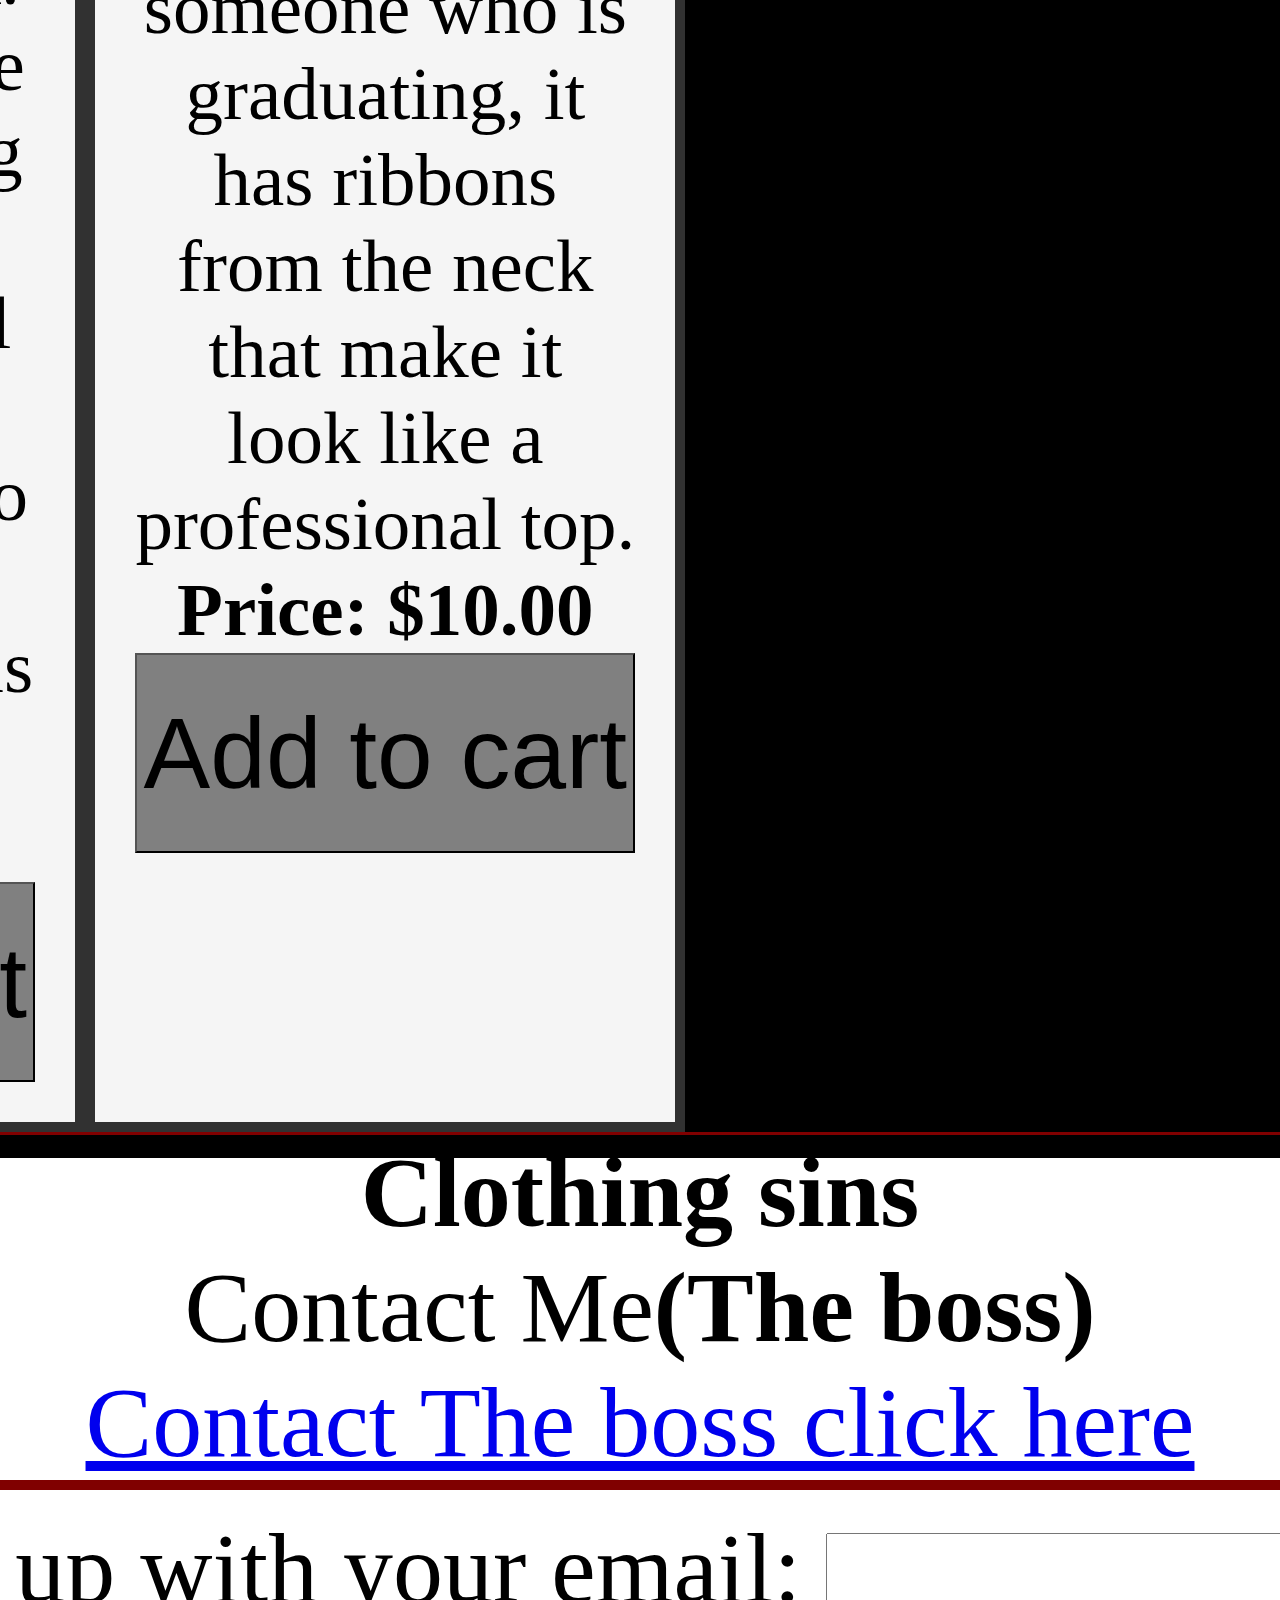
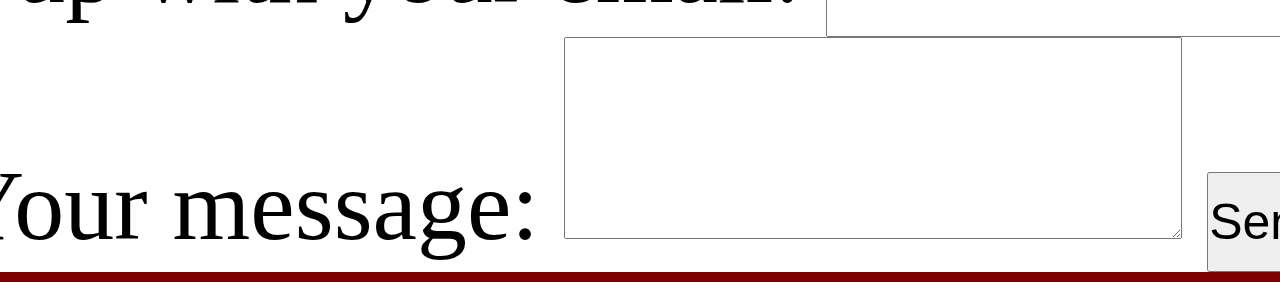
==== commit d0dd3ebd: "Update index.html" ====
--- a/index.html
+++ b/index.html
@@ -4,8 +4,11 @@
     <meta charset="utf-8" />
     <title>WEB222 Store</title>
     <link rel="stylesheet" href="style.css" />
+    <meta name="viewport" content="width=device-width, initial-scale=1.0"/>
+    <meta name="viewport" content="width=device-width, initial-scale=You Scale (Ej: 0.5), user-scalable=yes">
     <script src="script.js"></script>
   </head>
+  
 
   <div id="whole-container">
     <div id="content-wrap">
--- a/style.css
+++ b/style.css
@@ -1,5 +1,11 @@
 @import url('https://fonts.googleapis.com/css2?family=Anton&family=Montserrat:wght@100&family=Roboto+Mono:ital,wght@1,700&family=Spicy+Rice&display=swap');
 @import url('https://colorhunt.co/palette/179675');
+@media only screen and (max-width:620px) {
+  			/* For mobile phones: */
+  			.menu, .main, .right, aside, .ads, .container{
+    			width:100%;
+ 		 }
+		  }
 * {
   margin: 0px;
   padding: 0px;
